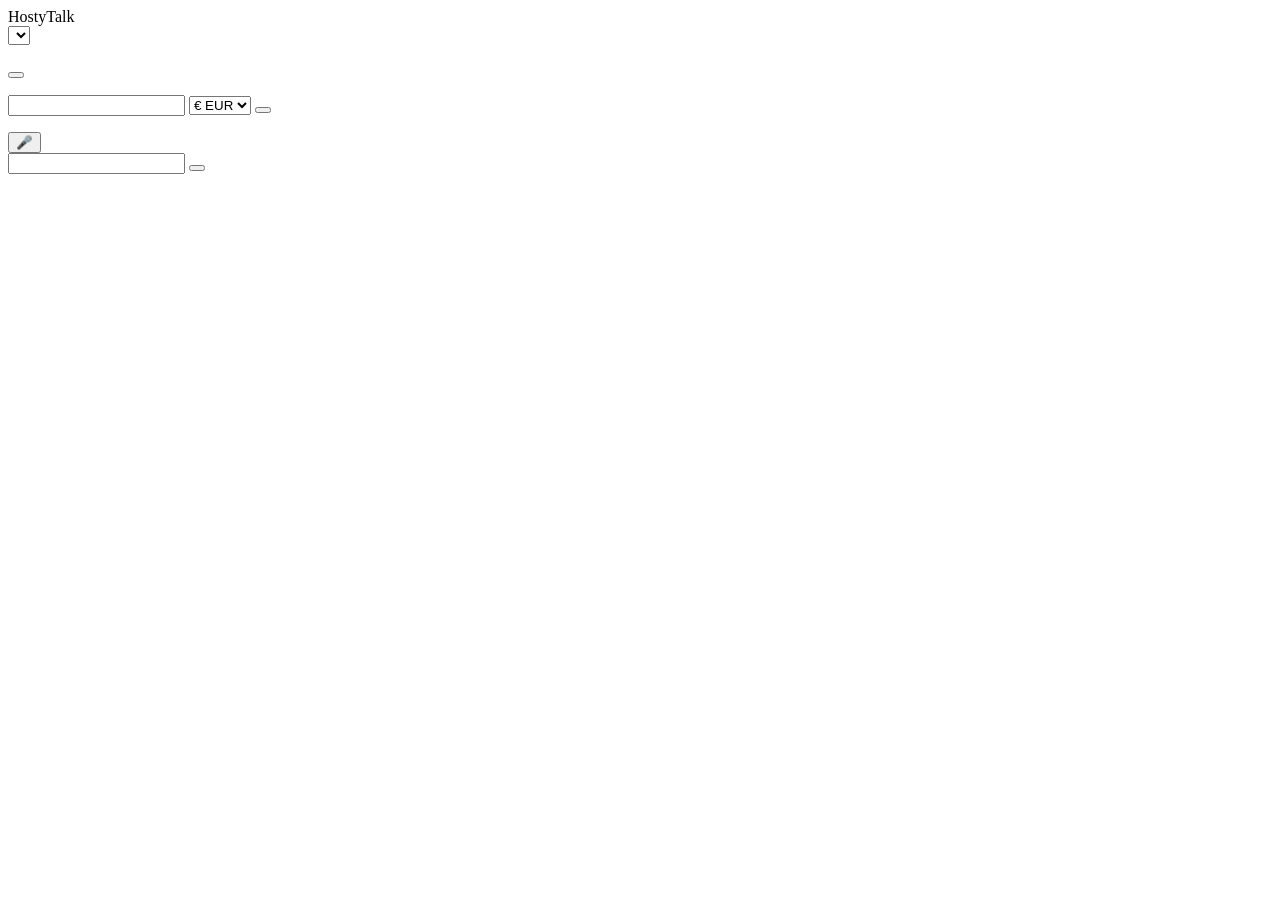
==== backend/app/static/guest/index.html @ 5f058fc4 "HostyTalk: ilk sürüm (Android + Python backend + turist sayfası) - Python (FastAPI) sunucu: esnaf he" ====
<!doctype html>
<html lang="en">
<head>
  <meta charset="utf-8">
  <meta name="viewport" content="width=device-width, initial-scale=1, viewport-fit=cover">
  <meta name="theme-color" content="#0E7C86">
  <title>HostyTalk</title>
  <link rel="stylesheet" href="/static/guest/guest.css">
</head>
<body>
  <header class="top">
    <div class="brand"><span class="hosty">Hosty</span><span class="talk">Talk</span></div>
    <select id="lang" aria-label="Language"></select>
  </header>

  <main>
    <section id="welcome" class="card center">
      <p id="business" class="business"></p>
      <p data-i18n="welcome"></p>
      <button id="start" class="primary big" data-i18n="start"></button>
      <p class="hint" data-i18n="startHint"></p>
    </section>

    <section id="closed" class="card center hidden">
      <p id="closedText"></p>
    </section>

    <section id="price" class="card price hidden"></section>
    <section id="offers" class="offers"></section>
    <form id="counterForm" class="card counter hidden">
      <label for="counterAmount" data-i18n="yourOffer"></label>
      <div class="row">
        <input id="counterAmount" inputmode="decimal" autocomplete="off" maxlength="12">
        <select id="counterCurrency" aria-label="Currency">
          <option value="EUR">€ EUR</option><option value="USD">$ USD</option>
          <option value="GBP">£ GBP</option><option value="TRY">₺ TRY</option>
        </select>
        <button type="submit" class="primary" data-i18n="sendOffer"></button>
      </div>
    </form>
    <section id="summary" class="card summary hidden"></section>

    <ol id="transcript" class="transcript"></ol>
  </main>

  <footer id="controls" class="controls hidden">
    <div id="status" class="status"></div>
    <button id="mic" class="mic" aria-label="Microphone">🎤</button>
    <div class="row">
      <form id="textForm" class="textForm">
        <input id="textInput" autocomplete="off" maxlength="500">
        <button type="submit" class="primary" data-i18n="send"></button>
      </form>
    </div>
  </footer>

  <audio id="player" playsinline></audio>
  <script src="/static/guest/guest.js"></script>
</body>
</html>
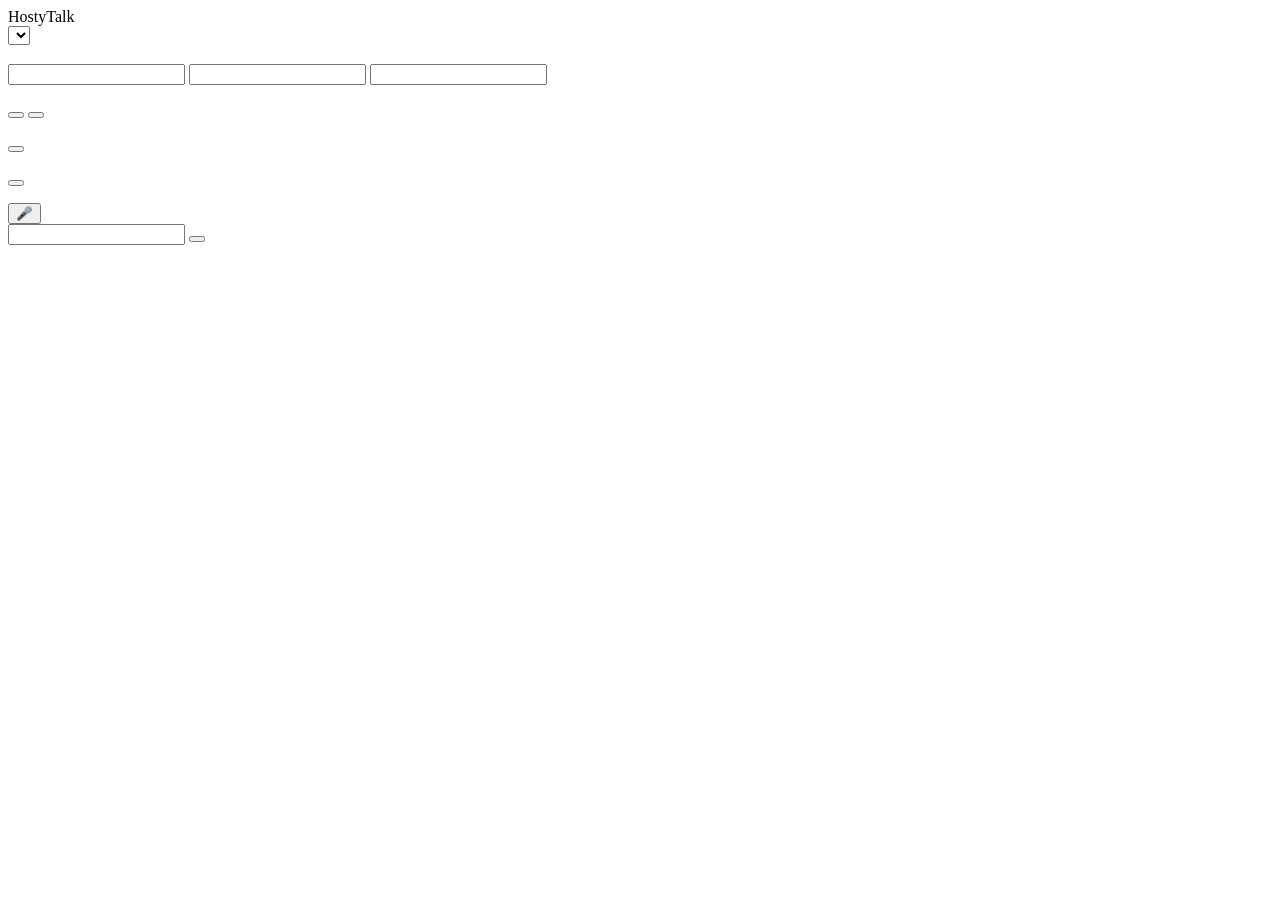
==== commit 31962964: "Genel kullanıma geçiş: iki taraflı hesap, kodla katılım HostyTalk artık yalnızca esnaf/turist için d" ====
--- a/backend/app/static/guest/index.html
+++ b/backend/app/static/guest/index.html
@@ -14,30 +14,33 @@
   </header>
 
   <main>
-    <section id="welcome" class="card center">
-      <p id="business" class="business"></p>
+    <section id="invite" class="card center">
+      <p id="inviteText" class="business"></p>
       <p data-i18n="welcome"></p>
+    </section>
+
+    <!-- Giriş / kayıt: iki tarafın da hesabı olur -->
+    <form id="authForm" class="card authForm hidden">
+      <h3 id="authTitle"></h3>
+      <input id="email" type="email" autocomplete="email" required>
+      <input id="password" type="password" autocomplete="current-password" minlength="6" required>
+      <input id="displayName" autocomplete="name" maxlength="60" class="hidden">
+      <p id="authError" class="error hidden"></p>
+      <button type="submit" id="authSubmit" class="primary big"></button>
+      <button type="button" id="authToggle" class="link"></button>
+    </form>
+
+    <section id="welcome" class="card center hidden">
+      <p id="signedInAs" class="hint"></p>
       <button id="start" class="primary big" data-i18n="start"></button>
       <p class="hint" data-i18n="startHint"></p>
+      <button type="button" id="logout" class="link" data-i18n="logout"></button>
     </section>
 
     <section id="closed" class="card center hidden">
       <p id="closedText"></p>
     </section>
 
-    <section id="price" class="card price hidden"></section>
-    <section id="offers" class="offers"></section>
-    <form id="counterForm" class="card counter hidden">
-      <label for="counterAmount" data-i18n="yourOffer"></label>
-      <div class="row">
-        <input id="counterAmount" inputmode="decimal" autocomplete="off" maxlength="12">
-        <select id="counterCurrency" aria-label="Currency">
-          <option value="EUR">€ EUR</option><option value="USD">$ USD</option>
-          <option value="GBP">£ GBP</option><option value="TRY">₺ TRY</option>
-        </select>
-        <button type="submit" class="primary" data-i18n="sendOffer"></button>
-      </div>
-    </form>
     <section id="summary" class="card summary hidden"></section>
 
     <ol id="transcript" class="transcript"></ol>
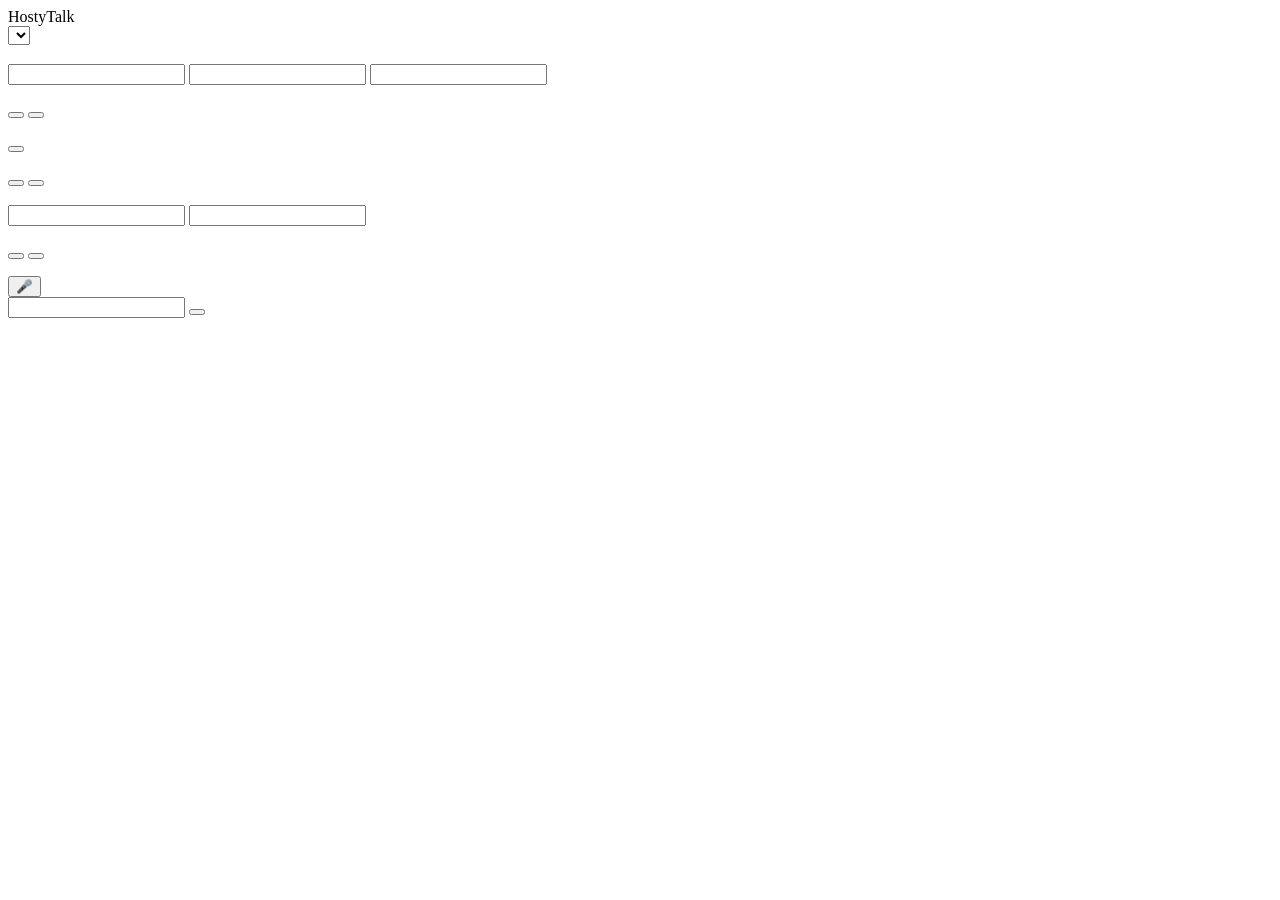
==== commit 0e12edf7: "Web katılım sayfasına şifre değiştirme eklendi QR ile açılan sayfada giriş yaptıktan sonra "Şifre de" ====
--- a/backend/app/static/guest/index.html
+++ b/backend/app/static/guest/index.html
@@ -34,8 +34,21 @@
       <p id="signedInAs" class="hint"></p>
       <button id="start" class="primary big" data-i18n="start"></button>
       <p class="hint" data-i18n="startHint"></p>
+      <button type="button" id="changePw" class="link" data-i18n="changePassword"></button>
       <button type="button" id="logout" class="link" data-i18n="logout"></button>
     </section>
+
+    <!-- Giriş yapılıyken şifre değiştirme (eski şifre sorulmaz) -->
+    <form id="pwForm" class="card authForm hidden">
+      <h3 data-i18n="changePassword"></h3>
+      <p class="hint" data-i18n="pwHint"></p>
+      <input id="newPw" type="password" autocomplete="new-password" minlength="6" required>
+      <input id="newPw2" type="password" autocomplete="new-password" minlength="6" required>
+      <p id="pwError" class="error hidden"></p>
+      <p id="pwDone" class="hidden" data-i18n="pwChanged"></p>
+      <button type="submit" id="pwSave" class="primary big" data-i18n="save"></button>
+      <button type="button" id="pwCancel" class="link" data-i18n="back"></button>
+    </form>
 
     <section id="closed" class="card center hidden">
       <p id="closedText"></p>
